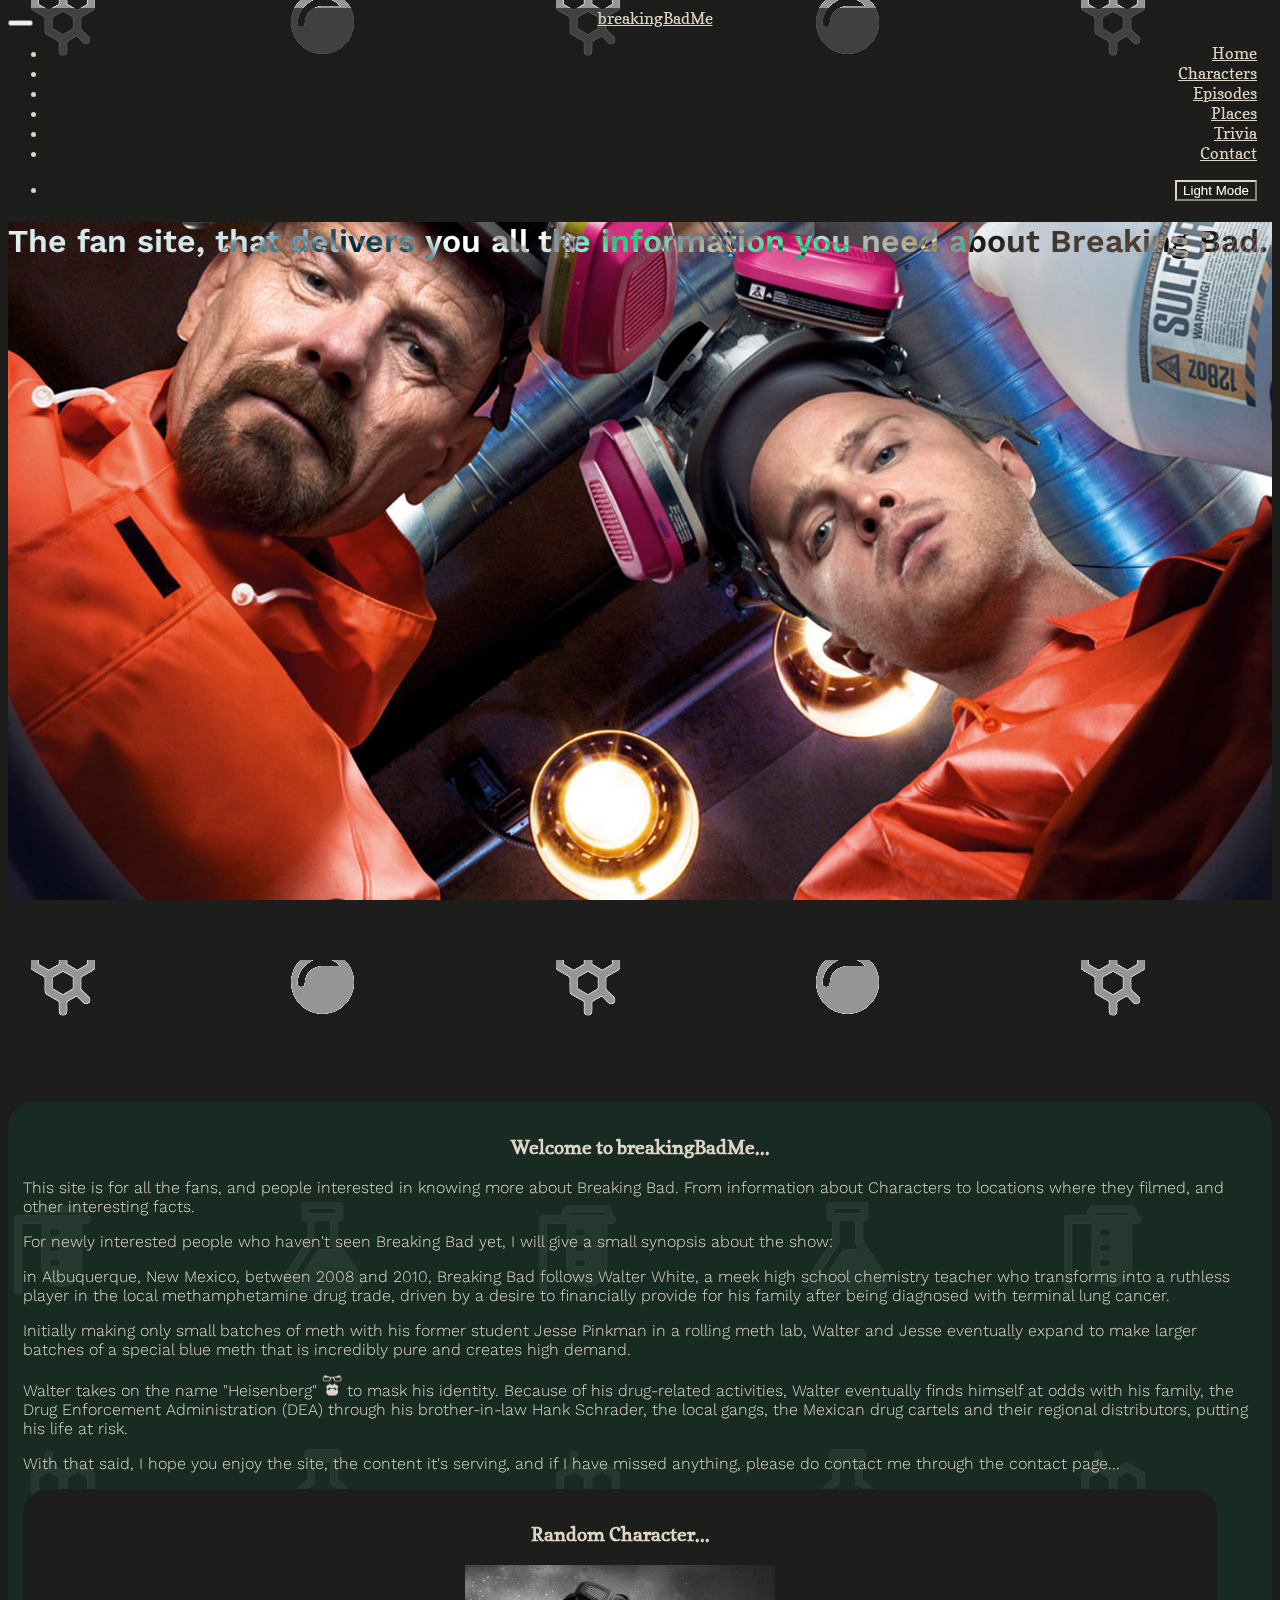
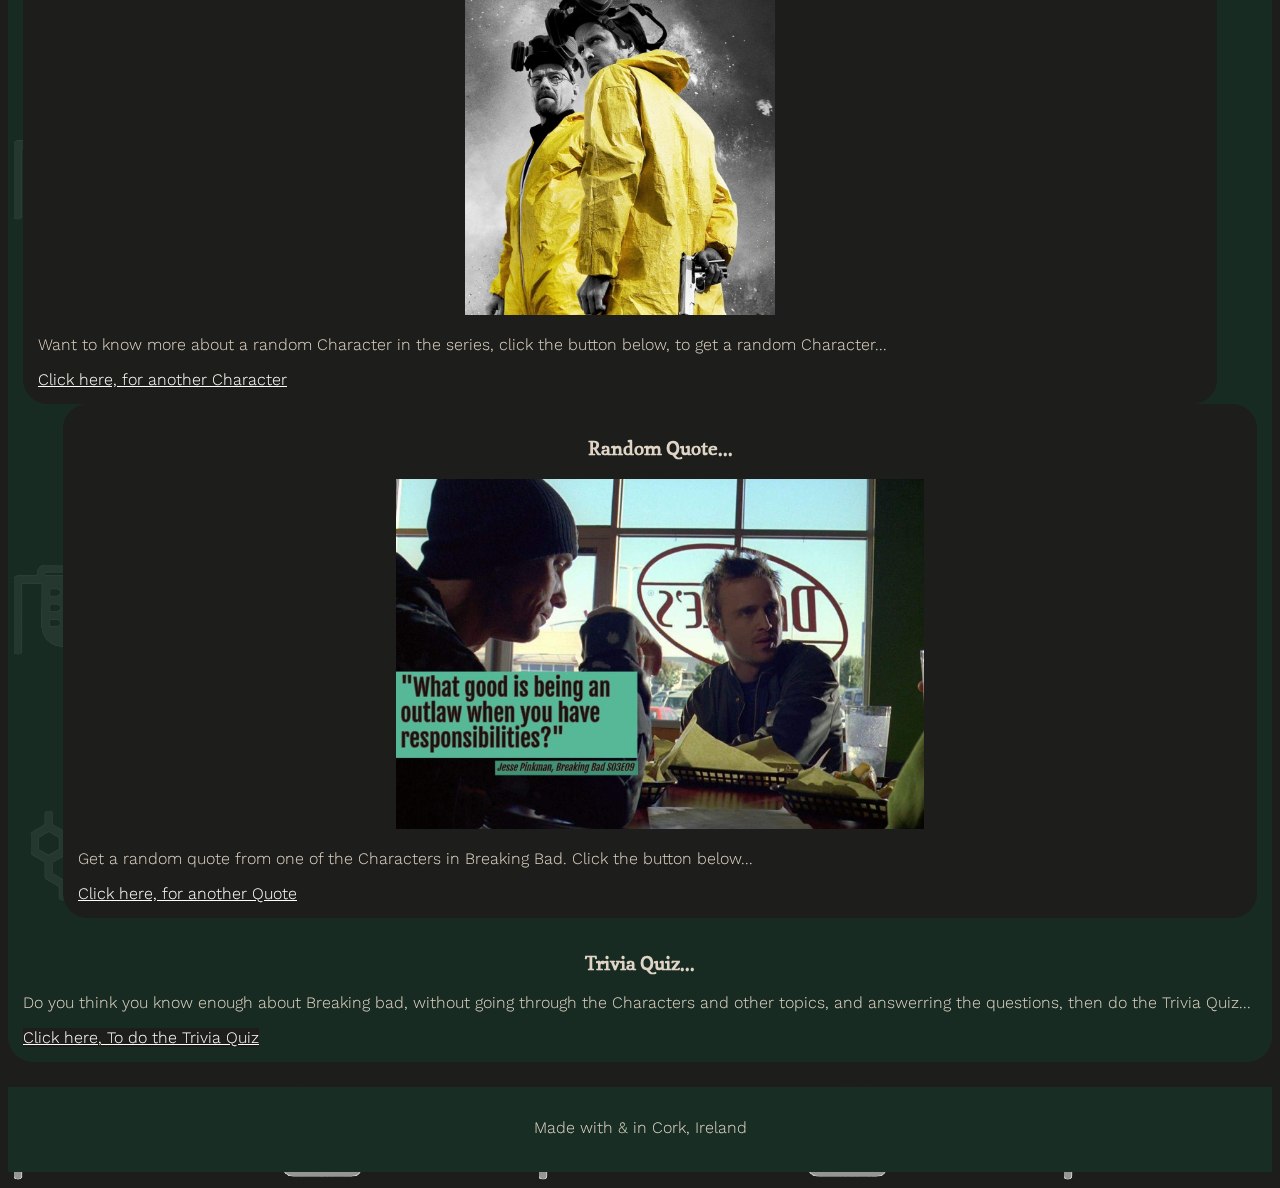
==== index.html @ f5bb79f1 "added default button for the themeswitcher, as I forgot to add this, without, it is a blank button" ====
<!doctype html>
<html lang="en">

<head>
    <!-- Required meta tags -->
    <meta charset="utf-8">
    <meta name="viewport" content="width=device-width, initial-scale=1">

    <!-- Favicon -->
    <!-- Generated through https://www.favicon-generator.org/ -->
    <link rel="apple-touch-icon" sizes="57x57" href="assets/images/favicon/apple-icon-57x57.png">
    <link rel="apple-touch-icon" sizes="60x60" href="assets/images/favicon/apple-icon-60x60.png">
    <link rel="apple-touch-icon" sizes="72x72" href="assets/images/favicon/apple-icon-72x72.png">
    <link rel="apple-touch-icon" sizes="76x76" href="assets/images/favicon/apple-icon-76x76.png">
    <link rel="apple-touch-icon" sizes="114x114" href="assets/images/favicon/apple-icon-114x114.png">
    <link rel="apple-touch-icon" sizes="120x120" href="assets/images/favicon/apple-icon-120x120.png">
    <link rel="apple-touch-icon" sizes="144x144" href="assets/images/favicon/apple-icon-144x144.png">
    <link rel="apple-touch-icon" sizes="152x152" href="assets/images/favicon/apple-icon-152x152.png">
    <link rel="apple-touch-icon" sizes="180x180" href="assets/images/favicon/apple-icon-180x180.png">
    <link rel="icon" type="image/png" sizes="192x192" href="assets/images/favicon/android-icon-192x192.png">
    <link rel="icon" type="image/png" sizes="32x32" href="assets/images/favicon/favicon-32x32.png">
    <link rel="icon" type="image/png" sizes="96x96" href="assets/images/favicon/favicon-96x96.png">
    <link rel="icon" type="image/png" sizes="16x16" href="assets/images/favicon/favicon-16x16.png">
    <link rel="manifest" href="assets/images/favicon/manifest.json">
    <meta name="msapplication-TileColor" content="#ffffff">
    <meta name="msapplication-TileImage" content="assets/images/favicon/ms-icon-144x144.png">
    <meta name="theme-color" content="#ffffff">
    <!-- End Favicon -->

    <!-- Bootstrap CSS -->
    <link href="https://cdn.jsdelivr.net/npm/bootstrap@5.0.0-beta2/dist/css/bootstrap.min.css" rel="stylesheet"
        integrity="sha384-BmbxuPwQa2lc/FVzBcNJ7UAyJxM6wuqIj61tLrc4wSX0szH/Ev+nYRRuWlolflfl" crossorigin="anonymous">

    <!-- Font Awesome 5.12.2 -->
    <link rel="stylesheet" href="https://cdnjs.cloudflare.com/ajax/libs/font-awesome/5.15.2/css/all.min.css"
        integrity="sha512-HK5fgLBL+xu6dm/Ii3z4xhlSUyZgTT9tuc/hSrtw6uzJOvgRr2a9jyxxT1ely+B+xFAmJKVSTbpM/CuL7qxO8w=="
        crossorigin="anonymous" />

    <!-- Own Stylesheet -->
    <link rel="stylesheet" href="assets/css/darkstyle.css" id="cssStyling">
    <title>breakingBadMe!</title>
</head>

<body onLoad="loadQoutes(); loadChars()">

    <!-- Start of header section (Navbar etc.) -->
    <header>
        <!-- Start Credit Codeply: https://www.codeply.com/p/P0KN7DNsEq -->
        <nav class="navbar navbar-expand-lg">
            <a class="navbar-brand abs" href="index.html">breakingBadMe</a>
            <button class="navbar-toggler" type="button" data-bs-toggle="collapse" data-bs-target="#navbarNavAltMarkup"
                aria-controls="navbarNavAltMarkup" aria-expanded="false" aria-label="Toggle navigation">
                <i class="fas fa-ellipsis-v navbarIcon"></i>
            </button>
            <div class="navbar-collapse collapse" id="navbarNavAltMarkup">
                <ul class="navbar-nav">
                    <li class="nav-item active">
                        <a class="nav-link" aria-current="page" href="index.html">Home</a>
                    </li>
                    <li class="nav-item">
                        <a class="nav-link" href="characters.html">Characters</a>
                    </li>
                    <li class="nav-item">
                        <a class="nav-link" href="episodes.html">Episodes</a>
                    </li>
                    <li class="nav-item">
                        <a class="nav-link" href="places.html">Places</a>
                    </li>
                    <li class="nav-item">
                        <a class="nav-link" href="trivia.html">Trivia</a>
                    </li>
                    <li class="nav-item">
                        <a class="nav-link" href="contact.html">Contact</a>
                    </li>
                </ul>
                <ul class="navbar-nav ms-auto">
                    <li class="nav-item">
                        <button id="themeToggleButton" onclick="toggleDarkLightTheme()" class="btn btnDarkstyle"><i
                                class="fas fa-sun"></i> Light Mode</button>
                    </li>
                </ul>
            </div>
        </nav>
        <!-- End Credit Codeply -->
    </header>
    <!-- End of header section (Navbar etc.) -->

    <!-- Start of main content section -->
    <section>
        <div class="container-fluid">
            <div class="row bg-secondary mainImageRow align-content-center justify-content-center">
                <div class="col-8">
                    <h1 class="mainSectionIntroText">The fan site, that delivers you all the information you need about
                        Breaking Bad.</h1>
                </div>
                <div class="col-12">
                    <i class="fas fa-mouse"></i>
                </div>
            </div>
            <!-- Start main body content -->
            <div class="row justify-content-center align-content-center mainSectionRow">
                <div class="col-10 col-lg-10 mainSectionIntroductionCol text-center">
                    <div class="col-12">
                        <h3>Welcome to breakingBadMe...</h3>
                        <p>This site is for all the fans, and people interested in knowing more about Breaking Bad.
                            From
                            information about Characters to locations where they filmed, and other interesting
                            facts.
                        </p>
                        <p>For newly interested people who haven't seen Breaking Bad yet, I will give a small
                            synopsis
                            about
                            the show: </p>
                        <p>in Albuquerque, New Mexico, between 2008 and 2010, Breaking Bad follows Walter
                            White, a meek high school chemistry <i class="fas fa-atom"></i>
                            teacher who transforms into a ruthless player in the local
                            methamphetamine drug trade, driven by a desire to financially<i
                                class="fas fa-money-bill-wave"></i> <i class="fas fa-money-bill-wave"></i> provide
                            for
                            his
                            family after being
                            diagnosed with terminal <i class="fas fa-viruses"></i> lung cancer. </p>
                        <p>Initially making only small
                            batches of meth with his former
                            student Jesse Pinkman in a rolling meth lab, Walter and Jesse eventually expand to make
                            larger
                            batches of a special blue meth that is incredibly pure and creates high demand.</p>
                        <p>Walter takes on
                            the name "Heisenberg" <img src="assets/images/heisenbergicon.png" width="20px"
                                alt="Heisenberg">
                            to mask his
                            identity. Because of his drug-related activities, Walter
                            eventually finds himself at odds with his family, the Drug Enforcement Administration
                            (DEA)
                            through his brother-in-law Hank Schrader, the local gangs, the Mexican drug cartels and
                            their
                            regional distributors, putting his life at risk.</p>
                        <p>With that said, I hope you enjoy the site, the content it's serving, and if I have missed
                            anything, please do contact me through the contact page...</p>
                    </div>

                    <!-- Added quotes / characters in it's own div, so we can style them separately, inside the main body content -->
                    <div class="row justify-content-center">
                        <!-- Start Characters column -->
                        <div class="col-12 col-lg-5 randomCharacterColLeft">
                            <h3>Random Character...</h3>
                            <p><img src="assets/images/bbCharacterPlaceholder.jpg" alt="Character image is shown here upon pressing 'click here, for another
                                    Character'" class="characterImageMain" id="characterImage" width=""></p>
                            <div class="charactersInsert" id="charactersJsInsert">
                                <p>Want to know more about a random Character in the series, click the button below,
                                    to
                                    get a random Character...</p>
                            </div>
                            <a href="#" class="btn btnDarkstyle" onclick="showCharacter()">Click
                                here, for another Character</a>
                        </div>
                        <!-- End Characters column -->
                        <!-- Start Quotes column -->
                        <div class=" col-12 col-lg-5 randomCharacterColRight">
                            <h3>Random Quote...</h3>
                            <img src="assets/images/quoteHeader.jpg" alt="Character image is shown here upon pressing 'click here, for another
                                    Character'" class="QuoteImage">
                            <div class="quotesInsert" id="quotesJsInsert">
                                <p>Get a random quote from one of the Characters in Breaking Bad. Click the button
                                    below...</p>
                            </div>
                            <a href="#" class="btn btnDarkstyle" onclick="showQuotes()">Click
                                here, for another Quote</a>
                        </div>
                        <!-- End Quotes column -->
                    </div>
                    <div class="row">
                        <div class="col-12 triviaQuizCol">
                            <h3>Trivia Quiz...</h3>
                            <p>Do you think you know enough about Breaking bad, without going through the Characters
                                and
                                other topics, and answerring the questions, then do the Trivia Quiz...</p>
                            <a href="trivia.html" class="btn btnDarkstyle">Click
                                here, To do the Trivia Quiz</a>
                        </div>
                    </div>
                </div>
            </div>
            <!-- End main body content -->
        </div>
    </section>
    <!-- End of main content section -->

    <!-- Start of footer section -->
    <footer>
        <div class=" row bg-secondary">
            <div class="col-12 footerStyling">
                <p>Made with <i class="fas fa-heart"></i> & <i class="fas fa-coffee"></i> in Cork,
                    Ireland</p>
                <p><a href="https://github.com/michaeldijk" target="_blank"><i class="fab fa-github"></i></a> <a
                        href="https://www.twitter.com" target="_blank"><i class="fab fa-twitter"></i></a> <a
                        href="https://michaeldijk.com" target="_blank"><i class="fas fa-dog"></i></a></p>
            </div>
        </div>
    </footer>
    <!-- End of footer section -->


    <!-- JavaScript for the Characters / Quote generator.. -->
    <script src="assets/js/charactersQuoteScript.js"></script>

    <!-- Script for toggler light/dark theme -->
    <script src="assets/js/themeswitcher.js"></script>

    <!-- Bootstrap scripts, popper.js / boostrap.min.js -->
    <script src="https://cdn.jsdelivr.net/npm/@popperjs/core@2.6.0/dist/umd/popper.min.js"
        integrity="sha384-KsvD1yqQ1/1+IA7gi3P0tyJcT3vR+NdBTt13hSJ2lnve8agRGXTTyNaBYmCR/Nwi" crossorigin="anonymous">
    </script>
    <script src="https://cdn.jsdelivr.net/npm/bootstrap@5.0.0-beta2/dist/js/bootstrap.min.js"
        integrity="sha384-nsg8ua9HAw1y0W1btsyWgBklPnCUAFLuTMS2G72MMONqmOymq585AcH49TLBQObG" crossorigin="anonymous">
    </script>

</body>

</html>
---- assets/css/darkstyle.css ----
/* This is the dark-theme of breakingBadMe 
Made by Michael Dyk, (c) 2021, as milestone #2 for Code Institute
*/

/* G-fonts for the site's fonts */
@import url('https://fonts.googleapis.com/css2?family=Copse&family=Work+Sans:wght@300;600&display=swap');


/* font-family: 'Copse', serif; - for headers / navigation, and text that needs to be more visible.
font-family: 'Work Sans', sans-serif; - 300 for texts.*/

/* ==================== General styling */
body {
    background: url(../images/darkStylePatternBackground.jpg);
    background-repeat: repeat;
    font-family: 'Work Sans', sans-serif;
    font-weight: 300;
    color: #DFD4C5;
}

h3 {
    font-family: 'Copse', serif;
    text-align: center;
}

.btnDarkstyle {
    color: #fff;
    background-color: #1D1D1A;
    border-color: #DFD4C5;
}

.btnDarkStyleAlt {
    color: #fff;
    background-color: #3b3b36;
    border-color: #DFD4C5;
}

.btn-check:focus+.btn,
.btn:focus {
    outline: 0;
    box-shadow: 0 0 0 0.25rem rgb(255 255 255 / 25%);
}

.btn:hover {
    color: #DFD4C5;
}

a {
    color: #DFD4C5;
}

a:hover {
    color: #DFD4C5;
    text-shadow: 2px 2px 2px #999999;
}

.container-fluid {
    padding: 0;
    margin: 0;
}

.row {
    margin: 0;
}

/* ==================== Navigation-text-styling */
.navbar-nav {
    text-align: right;
    font-family: 'Copse', serif;
    color: #DFD4C5;
    padding-right: 15px;
}

.navbar {
    background-color: rgb(29, 29, 26, 0.7);
    color: #DFD4C5;
}

.navbar-brand {
    font-family: 'Copse', serif;
    padding-left: 15px;
}

.navbar-toggler,
.navbar-toggler:focus {
    text-decoration: none;
    outline: 0;
    box-shadow: 0 0 0 0 !important;
    padding-right: 15px !important;
}

.navbarIcon {
    color: #DFD4C5;
}

.form-switch {
    padding-left: 51px;
    display: inline-block !important;
}

.nav-item {
    z-index: 10;
}

.form-check .form-check-input {
    /* float: left; */
    display: inline-block !important;
}

/* Removing this styling as it's not needed anymore, we're styling the button according to the general styling rules */
/* .darkModeButton {
    height: 40px;
    width: 200px;
    outline: none;
    background: black;
    border: black solid 2px;
    color: white;
} */

/* ==================== Main section, header image */
.mainImageRow {
    height: 95vh;
    background: url(../images/darkMode/1.jpg) no-repeat center center fixed;
    background-size: cover;
}

.mainSectionIntroText {
    color: white;
    mix-blend-mode: difference;
    font-weight: 600;
}

.mainSectionRow {
    padding-bottom: 25px;
    padding-top: 25px;
}

.mainSectionIntroductionCol {
    background-color: rgb(24, 45, 35, 0.9);
    border-radius: 25px;
    padding: 15px;
}

/* Character section / part styling */
.characterImageParagraph {
    text-align: center;
}

.characterImage {
    height: 350px;
    width: 100%;
    object-fit: contain;
}

.characterImageMain,
.QuoteImage {
    height: 350px;
    width: 100%;
    object-fit: contain;
}

.charactersInsert .quotesInsert {
    text-align: left;
}

.blockquote-footer {
    margin-top: 1rem;
    margin-bottom: 1rem;
    font-size: .875em;
    color: #dfd4c5;
}

.randomCharacterColLeft {
    background-color: rgb(29 29 27);
    border-radius: 25px;
    padding: 15px;
}

.randomCharacterColRight {
    background-color: rgb(29 29 27);
    border-radius: 25px;
    padding: 15px;
    margin-top: 15px;
}

.triviaQuizCol {
    padding-top: 15px;
}

/* ==================== Episode Styling */
.episodeAccButton {
    display: block;
}

/* ==================== Contact Styling */
.contactImage {
    height: 160px;
    width: auto;
    border-radius: 25px;
}

/* ==================== Footer Section Styling */
.footerStyling {
    text-align: center;
    background-color: rgb(24, 45, 35);
    padding-top: 15px;
}

.footerStyling a {
    padding-right: 10px;
}

/* ==================== Places page Styling */
#mapid {
    height: 250px;
    border-radius: 20px;
}

.placesDropdownRow {
    padding-bottom: 15px;
}

.placesImage {
    object-fit: contain;
    height: 200px;
    width: 214px;
}

/* ==================== Media Queriesss */
/* iPhone X etc ===== */
@media only screen and (min-width: 375px) {
    .contactImage {
        height: 175px;
        width: auto;
        border-radius: 25px;
    }
}

/* Small devices (portrait tablets and large phones, 600px and up) */
@media only screen and (min-width: 600px) {
    ...
}

/* Medium devices (landscape tablets, 768px and up) */
@media only screen and (min-width: 768px) {
    .contactImage {
        height: 411px;
        width: auto;
        border-radius: 25px;
    }
}

/* Large devices (laptops/desktops, 992px and up) */
@media only screen and (min-width: 992px) {
    .hrRandomQuote {
        display: none;
    }

    .borderLeftRandomQuotes {
        border-left: 1px solid rgb(223 212 197 / 21%);
    }

    .navbar-brand.abs {
        position: absolute;
        width: 100%;
        left: 0;
        text-align: center;
    }

    .contactImage {
        height: 288px;
        width: auto;
        border-radius: 25px;
    }

    .characterImage {
        display: none;
    }

    .characterImageLgScreen {
        height: 350px;
        width: 100%;
        object-fit: contain;
    }

    .randomCharacterColLeft {
        margin-right: 40px;
    }

    .randomCharacterColRight {
        margin-left: 40px;
        margin-top: 0;
    }
}

/* Extra large devices (large laptops and desktops, 1200px and up) */
@media only screen and (min-width: 1200px) {
    .contactImage {
        height: 374px;
        width: auto;
        border-radius: 25px;
    }
}

/* Extra Media-Query as I cannot get the CharactersImageLargeScreen to fit/work therefore assigning a max-width to the rule */

@media only screen and (min-width: 320px) and (max-width: 991px) {
    .characterImageLgScreen {
        display: none;
    }
}
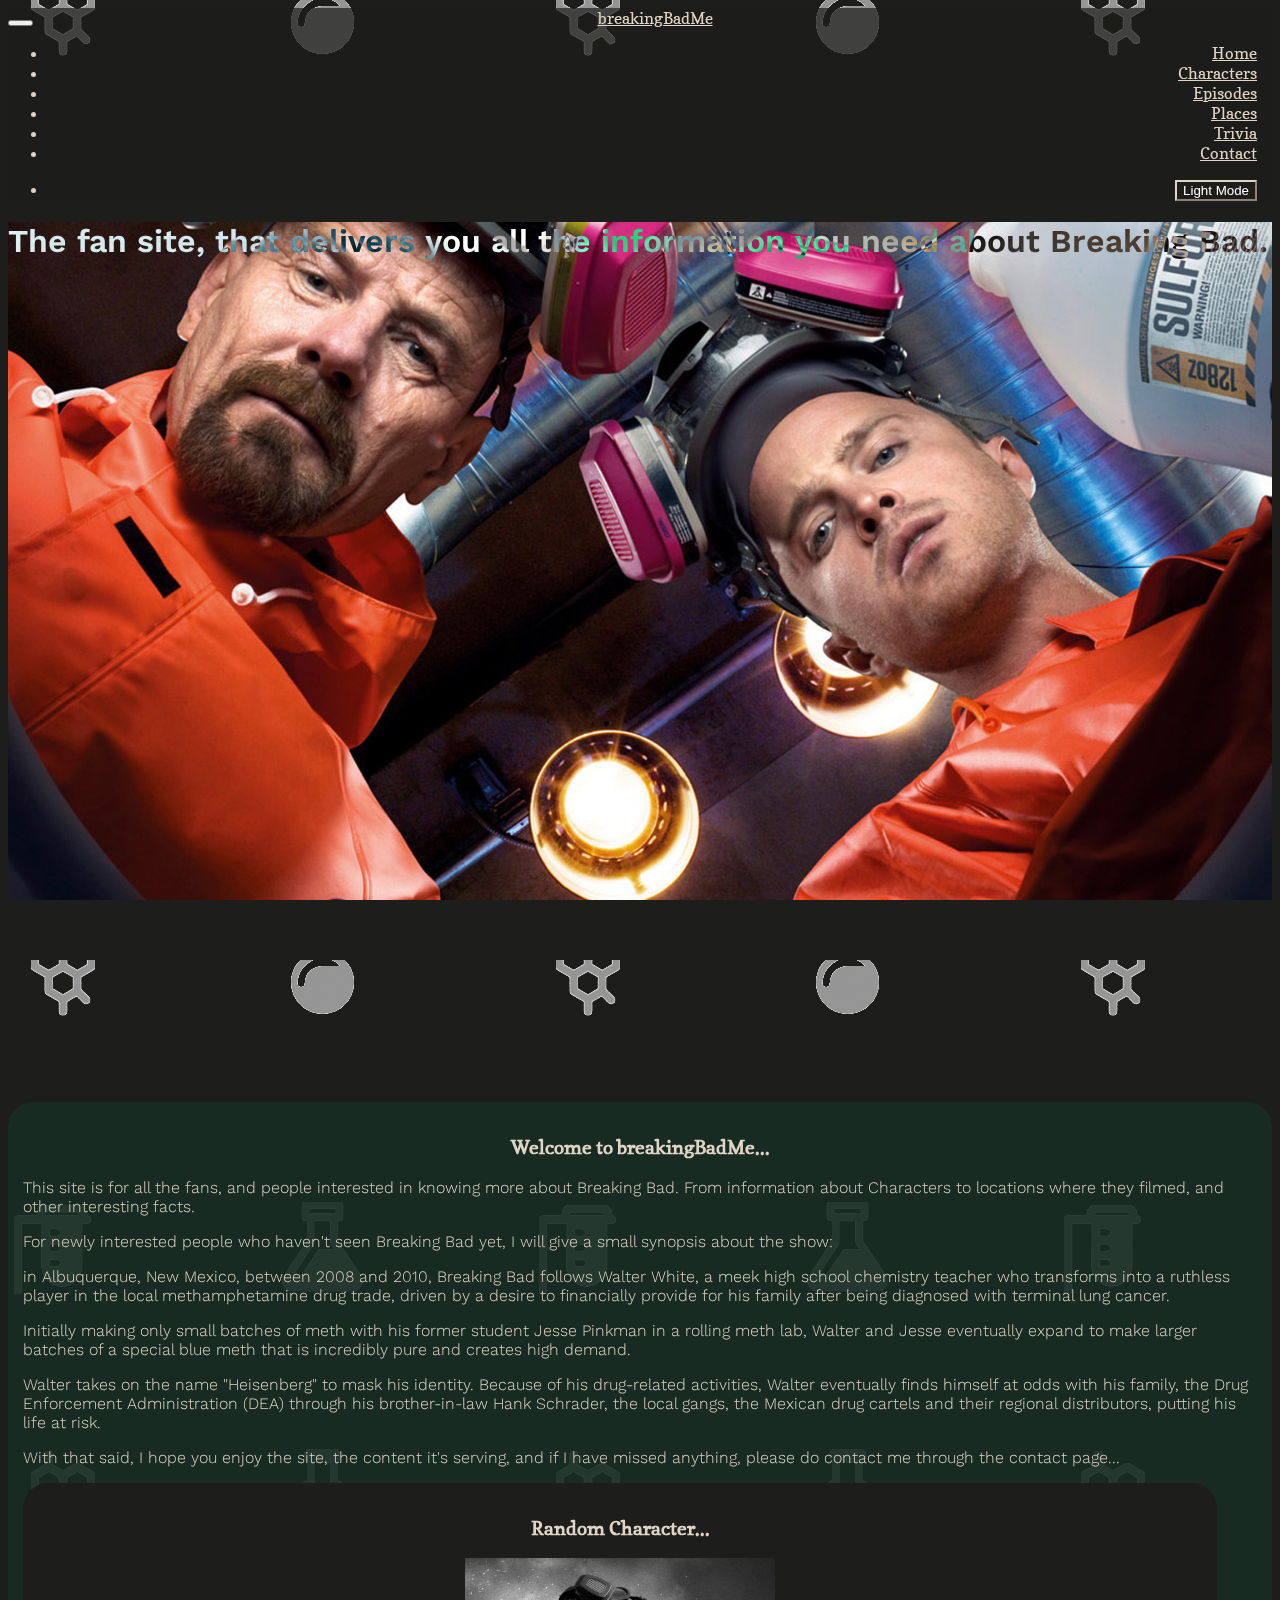
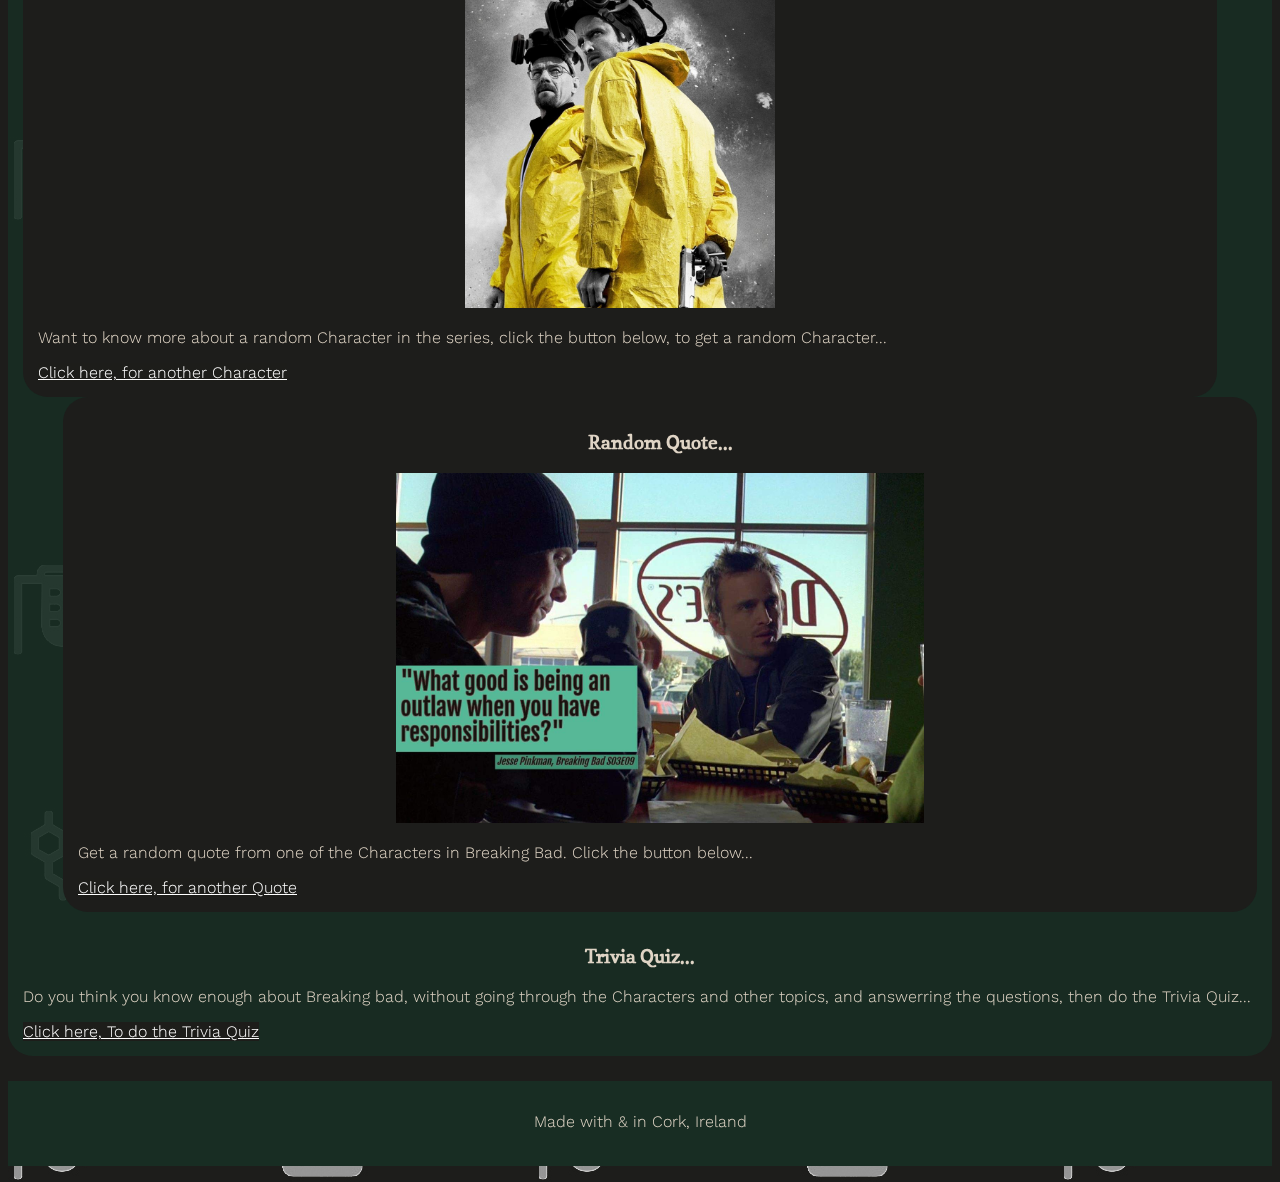
==== commit 6b3c4b27: "added validation for index, and image" ====
--- a/index.html
+++ b/index.html
@@ -41,7 +41,7 @@
     <title>breakingBadMe!</title>
 </head>
 
-<body onLoad="loadQoutes(); loadChars()">
+<body onLoad="loadQoutes(); loadChars(); randomBackground();">
 
     <!-- Start of header section (Navbar etc.) -->
     <header>
@@ -88,7 +88,8 @@
     <!-- Start of main content section -->
     <section>
         <div class="container-fluid">
-            <div class="row bg-secondary mainImageRow align-content-center justify-content-center">
+            <div class="row bg-secondary mainImageRow align-content-center justify-content-center"
+                id="ChangeBackground">
                 <div class="col-8">
                     <h1 class="mainSectionIntroText">The fan site, that delivers you all the information you need about
                         Breaking Bad.</h1>
@@ -125,16 +126,11 @@
                             student Jesse Pinkman in a rolling meth lab, Walter and Jesse eventually expand to make
                             larger
                             batches of a special blue meth that is incredibly pure and creates high demand.</p>
-                        <p>Walter takes on
-                            the name "Heisenberg" <img src="assets/images/heisenbergicon.png" width="20px"
-                                alt="Heisenberg">
-                            to mask his
-                            identity. Because of his drug-related activities, Walter
-                            eventually finds himself at odds with his family, the Drug Enforcement Administration
-                            (DEA)
+                        <p>Walter takes on the name "Heisenberg" to mask his identity. Because of his drug-related
+                            activities, Walter
+                            eventually finds himself at odds with his family, the Drug Enforcement Administration (DEA)
                             through his brother-in-law Hank Schrader, the local gangs, the Mexican drug cartels and
-                            their
-                            regional distributors, putting his life at risk.</p>
+                            their regional distributors, putting his life at risk.</p>
                         <p>With that said, I hope you enjoy the site, the content it's serving, and if I have missed
                             anything, please do contact me through the contact page...</p>
                     </div>
@@ -144,8 +140,8 @@
                         <!-- Start Characters column -->
                         <div class="col-12 col-lg-5 randomCharacterColLeft">
                             <h3>Random Character...</h3>
-                            <p><img src="assets/images/bbCharacterPlaceholder.jpg" alt="Character image is shown here upon pressing 'click here, for another
-                                    Character'" class="characterImageMain" id="characterImage" width=""></p>
+                            <p><img src="assets/images/bbCharacterPlaceholder.jpg" alt="Character image is shown here upon pressing click here, for another
+                                    Character" class="characterImageMain" id="characterImage"></p>
                             <div class="charactersInsert" id="charactersJsInsert">
                                 <p>Want to know more about a random Character in the series, click the button below,
                                     to
@@ -159,7 +155,7 @@
                         <div class=" col-12 col-lg-5 randomCharacterColRight">
                             <h3>Random Quote...</h3>
                             <img src="assets/images/quoteHeader.jpg" alt="Character image is shown here upon pressing 'click here, for another
-                                    Character'" class="QuoteImage">
+                                    Character'" class="QuoteImage" id="quotesImage">
                             <div class="quotesInsert" id="quotesJsInsert">
                                 <p>Get a random quote from one of the Characters in Breaking Bad. Click the button
                                     below...</p>
@@ -200,20 +196,20 @@
     </footer>
     <!-- End of footer section -->
 
-
-    <!-- JavaScript for the Characters / Quote generator.. -->
-    <script src="assets/js/charactersQuoteScript.js"></script>
-
-    <!-- Script for toggler light/dark theme -->
-    <script src="assets/js/themeswitcher.js"></script>
-
-    <!-- Bootstrap scripts, popper.js / boostrap.min.js -->
+    <!-- JavaScript scripts (libraries, own) -->
+    <script src="https://code.jquery.com/jquery-3.5.1.min.js"
+        integrity="sha256-9/aliU8dGd2tb6OSsuzixeV4y/faTqgFtohetphbbj0=" crossorigin="anonymous"></script>
+    <!-- JQuery 3.5.1 -->
     <script src="https://cdn.jsdelivr.net/npm/@popperjs/core@2.6.0/dist/umd/popper.min.js"
         integrity="sha384-KsvD1yqQ1/1+IA7gi3P0tyJcT3vR+NdBTt13hSJ2lnve8agRGXTTyNaBYmCR/Nwi" crossorigin="anonymous">
-    </script>
+    </script> <!-- Bootstrap popperJS -->
     <script src="https://cdn.jsdelivr.net/npm/bootstrap@5.0.0-beta2/dist/js/bootstrap.min.js"
         integrity="sha384-nsg8ua9HAw1y0W1btsyWgBklPnCUAFLuTMS2G72MMONqmOymq585AcH49TLBQObG" crossorigin="anonymous">
-    </script>
+    </script> <!-- Bootstrap bootstrapJS -->
+    <script src="assets/js/charactersQuoteScript.js"></script> <!-- Characters / Quote script -->
+    <script src="assets/js/themeswitcher.js"></script> <!-- Dark / Light theme toggler script -->
+    <script src="assets/js/closingMenus.js"></script>
+    <!-- ClosingMenu's script (navbar button onclick, episodes list) -->
 
 </body>
 
--- a/assets/css/darkstyle.css
+++ b/assets/css/darkstyle.css
@@ -192,6 +192,25 @@
     display: block;
 }
 
+.accordion-button:not(.collapsed) {
+    color: #dfd4c5;
+    background-color: rgb(29 29 27);
+    border-color: #DFD4C5;
+}
+
+.accordion-button:focus {
+    z-index: 3;
+    border-color: #DFD4C5;
+    outline: 0;
+    box-shadow: 0 0 0 0.25rem rgb(255 255 255 / 25%);
+}
+
+.accordion-button.collapsed {
+    color: #dfd4c5;
+    background-color: rgb(29 29 27);
+    border-color: #DFD4C5;
+}
+
 /* ==================== Contact Styling */
 .contactImage {
     height: 160px;
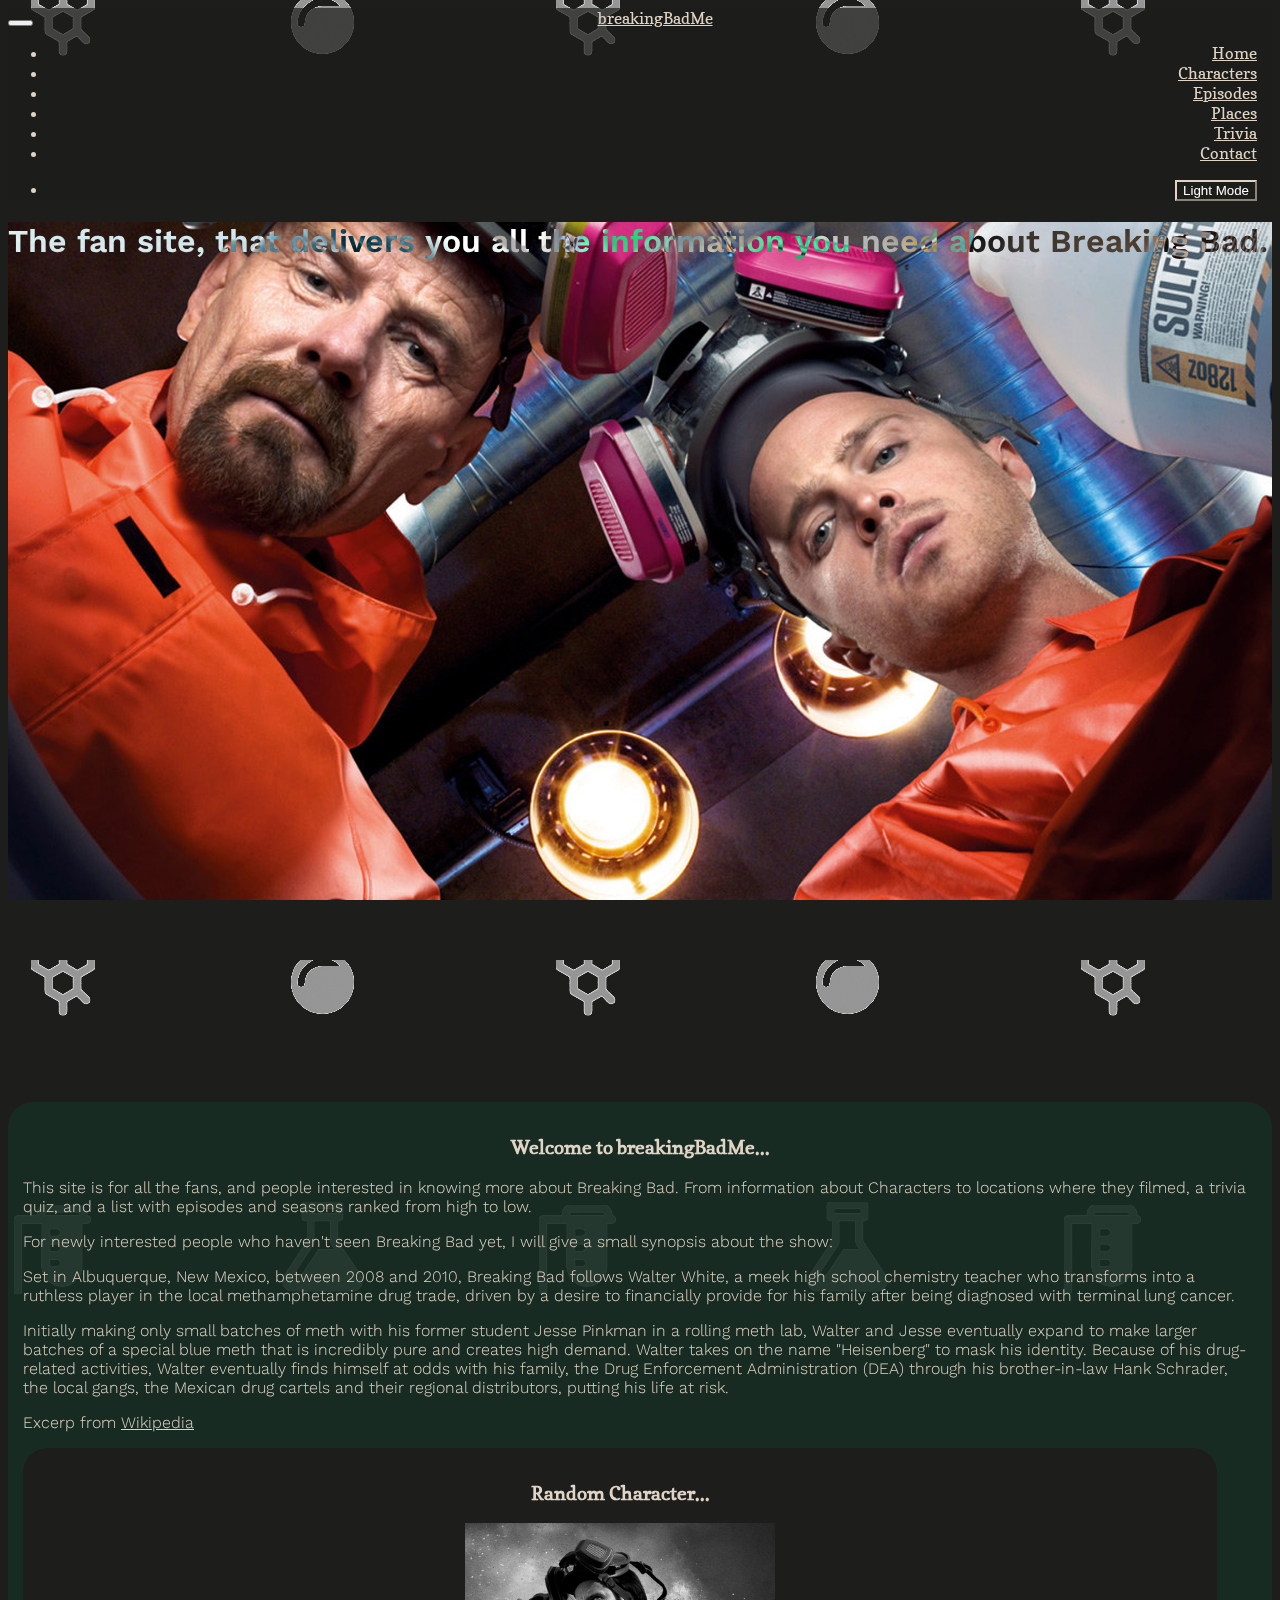
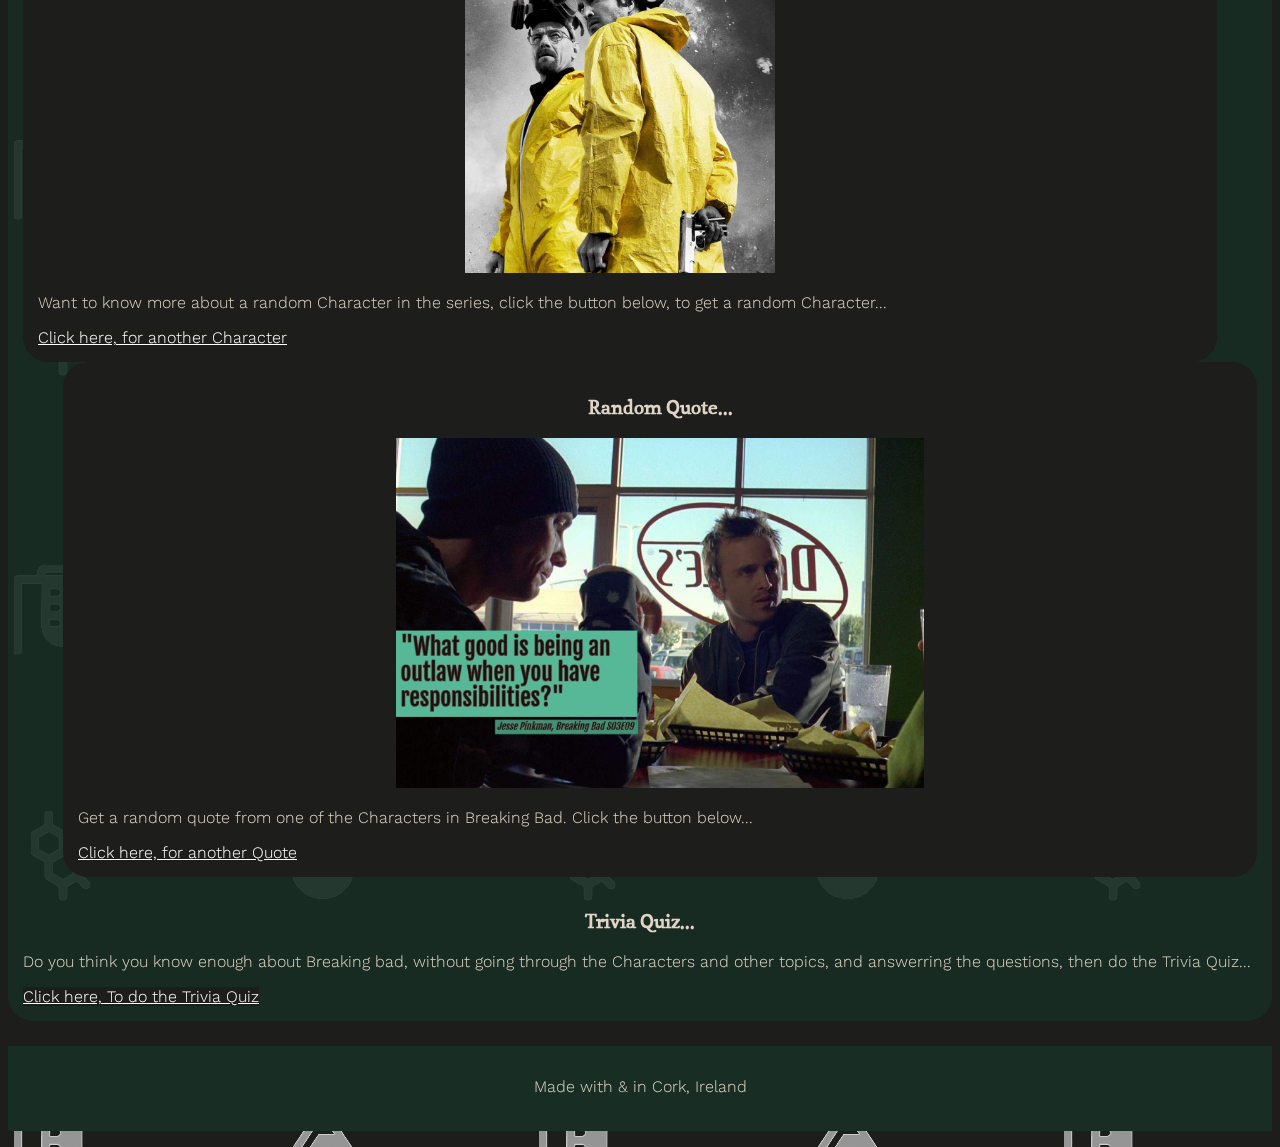
==== commit 3e7db422: "changed intro text a little bit, added link to wiki" ====
--- a/index.html
+++ b/index.html
@@ -105,34 +105,27 @@
                         <h3>Welcome to breakingBadMe...</h3>
                         <p>This site is for all the fans, and people interested in knowing more about Breaking Bad.
                             From
-                            information about Characters to locations where they filmed, and other interesting
-                            facts.
-                        </p>
+                            information about Characters to locations where they filmed, a trivia quiz, and a list with
+                            episodes and seasons ranked from high to low.</p>
                         <p>For newly interested people who haven't seen Breaking Bad yet, I will give a small
-                            synopsis
-                            about
-                            the show: </p>
-                        <p>in Albuquerque, New Mexico, between 2008 and 2010, Breaking Bad follows Walter
-                            White, a meek high school chemistry <i class="fas fa-atom"></i>
-                            teacher who transforms into a ruthless player in the local
-                            methamphetamine drug trade, driven by a desire to financially<i
-                                class="fas fa-money-bill-wave"></i> <i class="fas fa-money-bill-wave"></i> provide
-                            for
-                            his
-                            family after being
-                            diagnosed with terminal <i class="fas fa-viruses"></i> lung cancer. </p>
-                        <p>Initially making only small
-                            batches of meth with his former
-                            student Jesse Pinkman in a rolling meth lab, Walter and Jesse eventually expand to make
-                            larger
-                            batches of a special blue meth that is incredibly pure and creates high demand.</p>
-                        <p>Walter takes on the name "Heisenberg" to mask his identity. Because of his drug-related
-                            activities, Walter
-                            eventually finds himself at odds with his family, the Drug Enforcement Administration (DEA)
-                            through his brother-in-law Hank Schrader, the local gangs, the Mexican drug cartels and
-                            their regional distributors, putting his life at risk.</p>
-                        <p>With that said, I hope you enjoy the site, the content it's serving, and if I have missed
-                            anything, please do contact me through the contact page...</p>
+                            synopsis about the show: </p>
+                        <p>Set in Albuquerque, New Mexico, between 2008 and 2010, Breaking Bad follows Walter White, a
+                            meek high school <i class="fas fa-atom"></i>chemistry<i class="fas fa-atom"></i> teacher who
+                            transforms into a ruthless player in the local methamphetamine drug trade, driven by a
+                            desire to <i class="fas fa-money-bill-wave"></i><i
+                                class="fas fa-money-bill-wave"></i>financially<i class="fas fa-money-bill-wave"></i><i
+                                class="fas fa-money-bill-wave"></i> provide for his family after being diagnosed with
+                            terminal lung <i class="fas fa-viruses"></i>cancer<i class="fas fa-viruses"></i>.</p>
+                        <p>Initially
+                            making only small batches of meth with his former student Jesse Pinkman in a rolling meth
+                            lab, Walter and Jesse eventually expand to make larger batches of a special blue meth that
+                            is incredibly pure and creates high demand. Walter takes on the name "Heisenberg" to mask
+                            his identity. Because of his drug-related activities, Walter eventually finds himself at
+                            odds with his family, the Drug Enforcement Administration (DEA) through his brother-in-law
+                            Hank Schrader, the local gangs, the Mexican drug cartels and their regional distributors,
+                            putting his life at risk.</p>
+                        <p class="text-muted">Excerp from <a href="https://en.wikipedia.org/wiki/Breaking_Bad"
+                                class="text-reset">Wikipedia</a></p>
                     </div>
 
                     <!-- Added quotes / characters in it's own div, so we can style them separately, inside the main body content -->
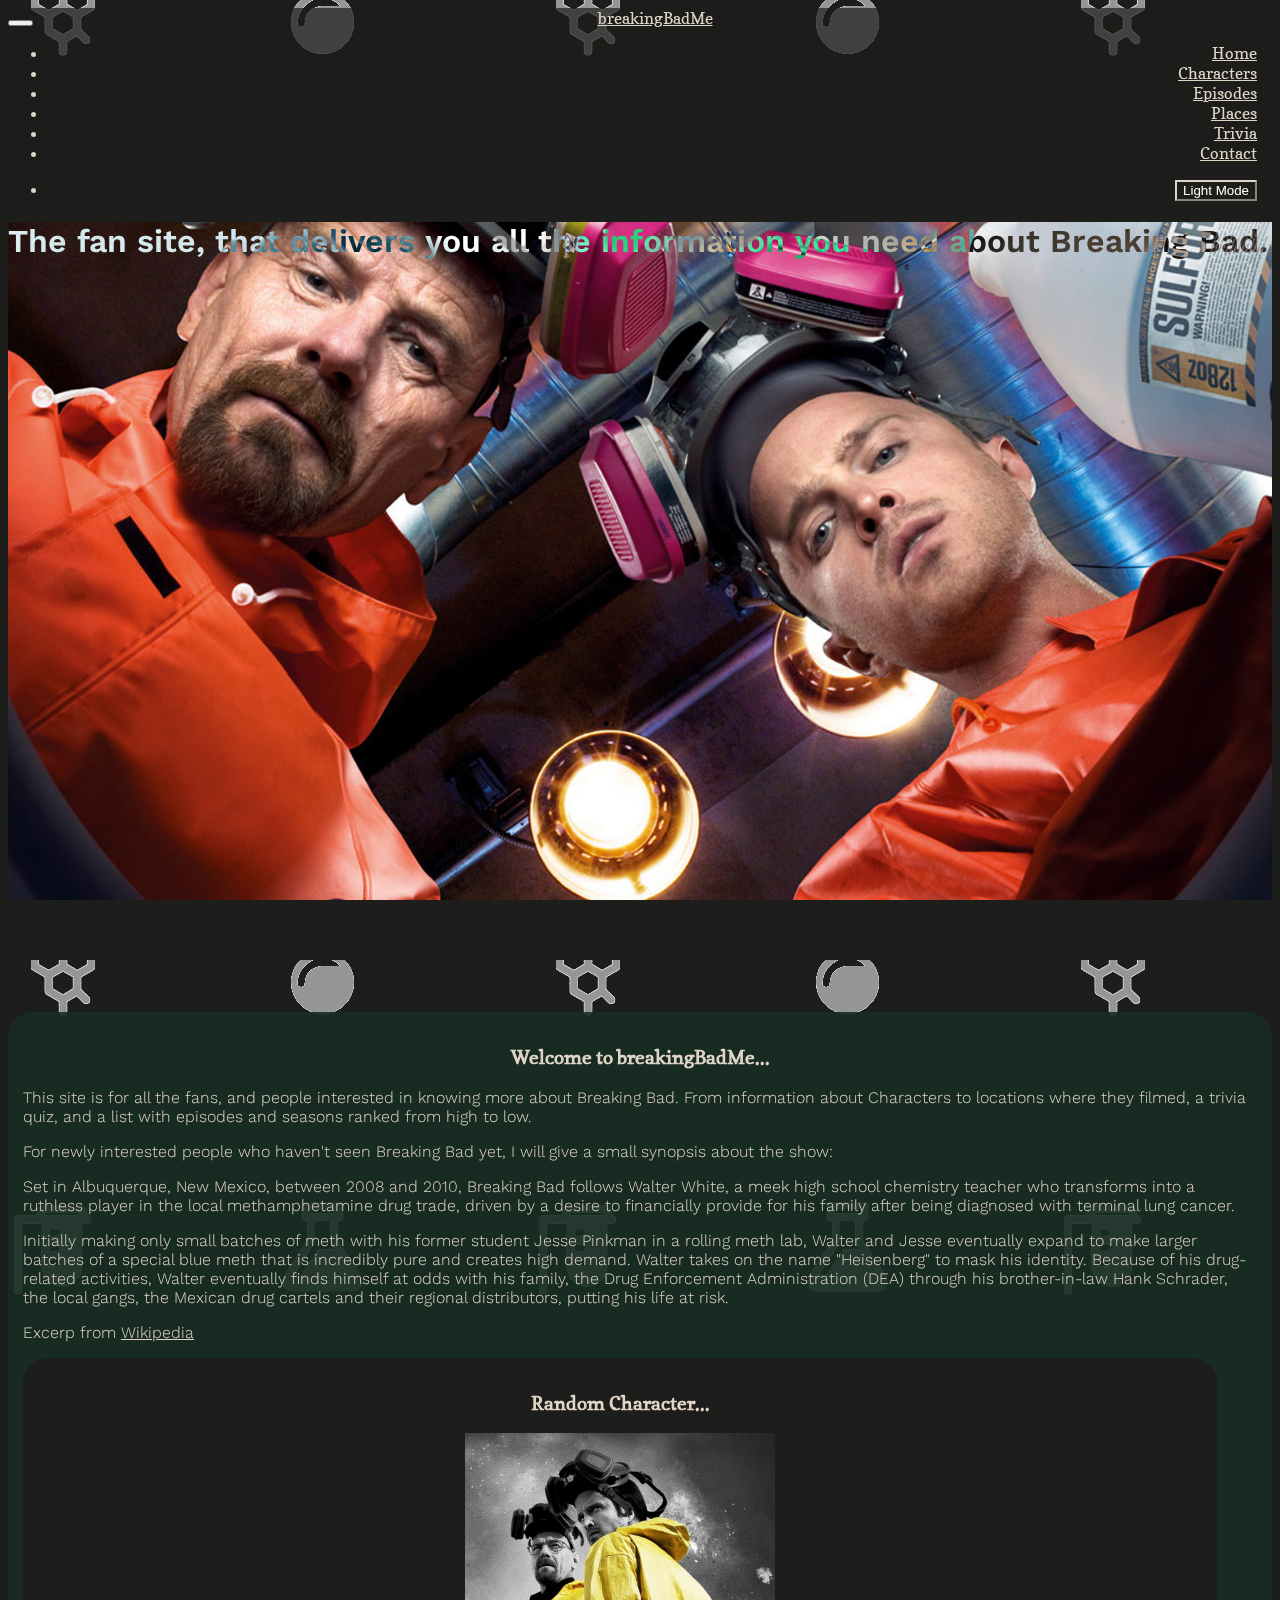
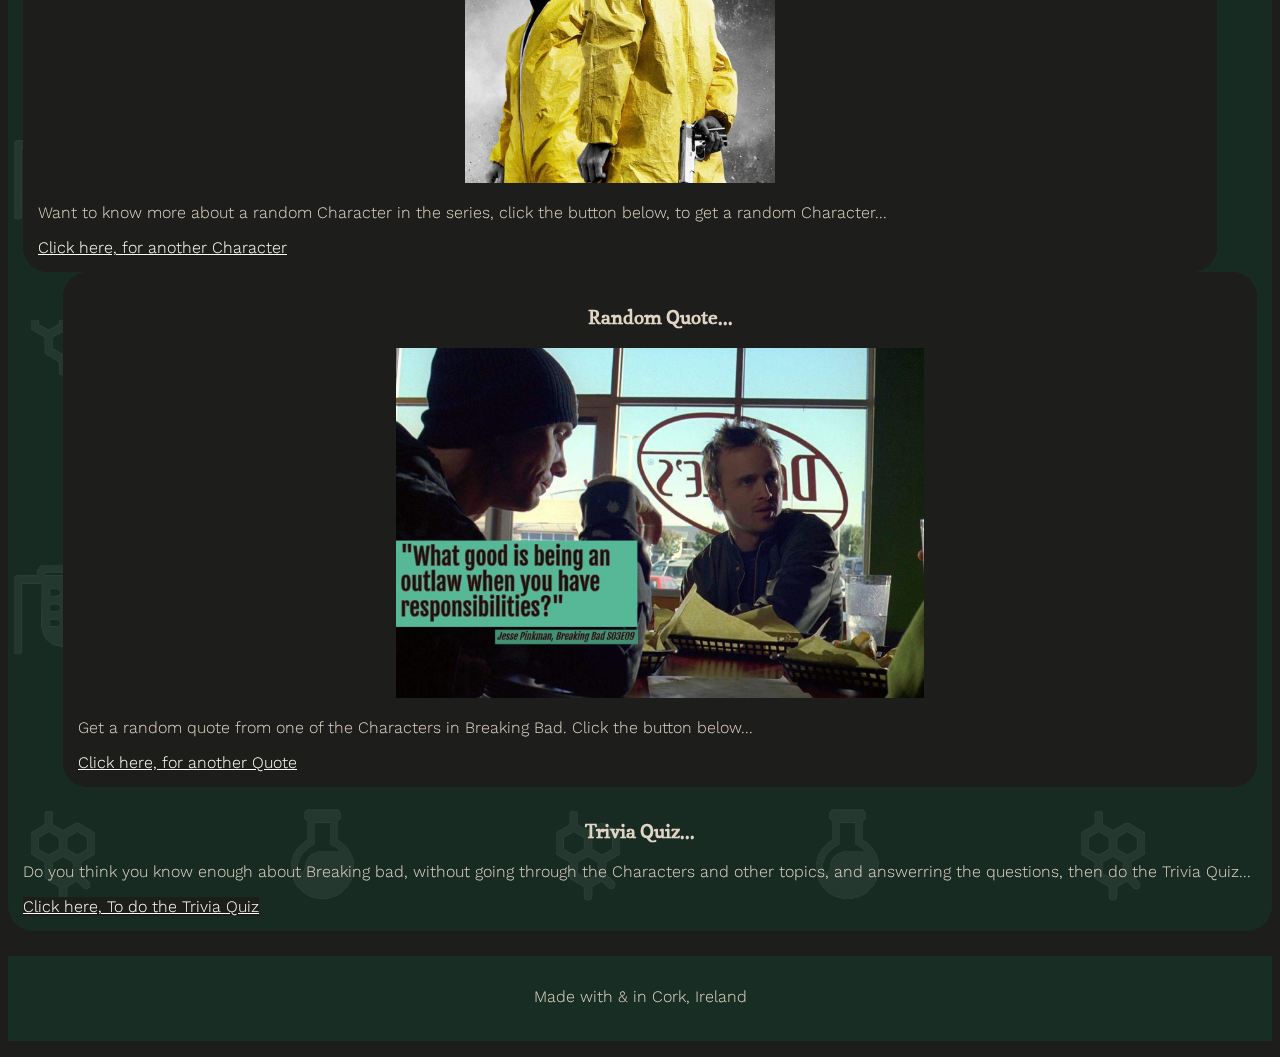
==== commit 97fee32f: "changed button name to the new name" ====
--- a/index.html
+++ b/index.html
@@ -75,7 +75,7 @@
                 </ul>
                 <ul class="navbar-nav ms-auto">
                     <li class="nav-item">
-                        <button id="themeToggleButton" onclick="toggleDarkLightTheme()" class="btn btnDarkstyle"><i
+                        <button id="themeToggleButton" onclick="toggleDarkLightTheme()" class="btn btnLightDarkstyle"><i
                                 class="fas fa-sun"></i> Light Mode</button>
                     </li>
                 </ul>
@@ -140,7 +140,7 @@
                                     to
                                     get a random Character...</p>
                             </div>
-                            <a href="#" class="btn btnDarkstyle" onclick="showCharacter()">Click
+                            <a href="#" class="btn btnLightDarkstyle" onclick="showCharacter()">Click
                                 here, for another Character</a>
                         </div>
                         <!-- End Characters column -->
@@ -153,7 +153,7 @@
                                 <p>Get a random quote from one of the Characters in Breaking Bad. Click the button
                                     below...</p>
                             </div>
-                            <a href="#" class="btn btnDarkstyle" onclick="showQuotes()">Click
+                            <a href="#" class="btn btnLightDarkstyle" onclick="showQuotes()">Click
                                 here, for another Quote</a>
                         </div>
                         <!-- End Quotes column -->
@@ -164,7 +164,7 @@
                             <p>Do you think you know enough about Breaking bad, without going through the Characters
                                 and
                                 other topics, and answerring the questions, then do the Trivia Quiz...</p>
-                            <a href="trivia.html" class="btn btnDarkstyle">Click
+                            <a href="trivia.html" class="btn btnLightDarkstyle">Click
                                 here, To do the Trivia Quiz</a>
                         </div>
                     </div>
--- a/assets/css/darkstyle.css
+++ b/assets/css/darkstyle.css
@@ -23,13 +23,13 @@
     text-align: center;
 }
 
-.btnDarkstyle {
+.btnLightDarkstyle {
     color: #fff;
     background-color: #1D1D1A;
     border-color: #DFD4C5;
 }
 
-.btnDarkStyleAlt {
+.btnLightDarkstyleAlt {
     color: #fff;
     background-color: #3b3b36;
     border-color: #DFD4C5;
@@ -119,7 +119,7 @@
 
 /* ==================== Main section, header image */
 .mainImageRow {
-    height: 95vh;
+    height: 85vh;
     background: url(../images/darkMode/1.jpg) no-repeat center center fixed;
     background-size: cover;
 }
@@ -243,6 +243,14 @@
     object-fit: contain;
     height: 200px;
     width: 214px;
+}
+
+/* ==================== Trivia page Styling */
+.triviaContainer {
+    background-color: rgb(29 29 27);
+    border-radius: 25px;
+    padding: 15px;
+    margin-top: 15px;
 }
 
 /* ==================== Media Queriesss */
@@ -253,6 +261,12 @@
         width: auto;
         border-radius: 25px;
     }
+
+    .placesImage {
+        object-fit: contain;
+        height: 250px;
+        width: 260px;
+    }
 }
 
 /* Small devices (portrait tablets and large phones, 600px and up) */
@@ -267,6 +281,12 @@
         width: auto;
         border-radius: 25px;
     }
+
+    .placesImage {
+        object-fit: contain;
+        height: 500px;
+        width: 500px;
+    }
 }
 
 /* Large devices (laptops/desktops, 992px and up) */
@@ -309,6 +329,12 @@
     .randomCharacterColRight {
         margin-left: 40px;
         margin-top: 0;
+    }
+
+    .placesImage {
+        object-fit: contain;
+        height: 250px;
+        width: 390px;
     }
 }
 
@@ -319,12 +345,4 @@
         width: auto;
         border-radius: 25px;
     }
-}
-
-/* Extra Media-Query as I cannot get the CharactersImageLargeScreen to fit/work therefore assigning a max-width to the rule */
-
-@media only screen and (min-width: 320px) and (max-width: 991px) {
-    .characterImageLgScreen {
-        display: none;
-    }
 }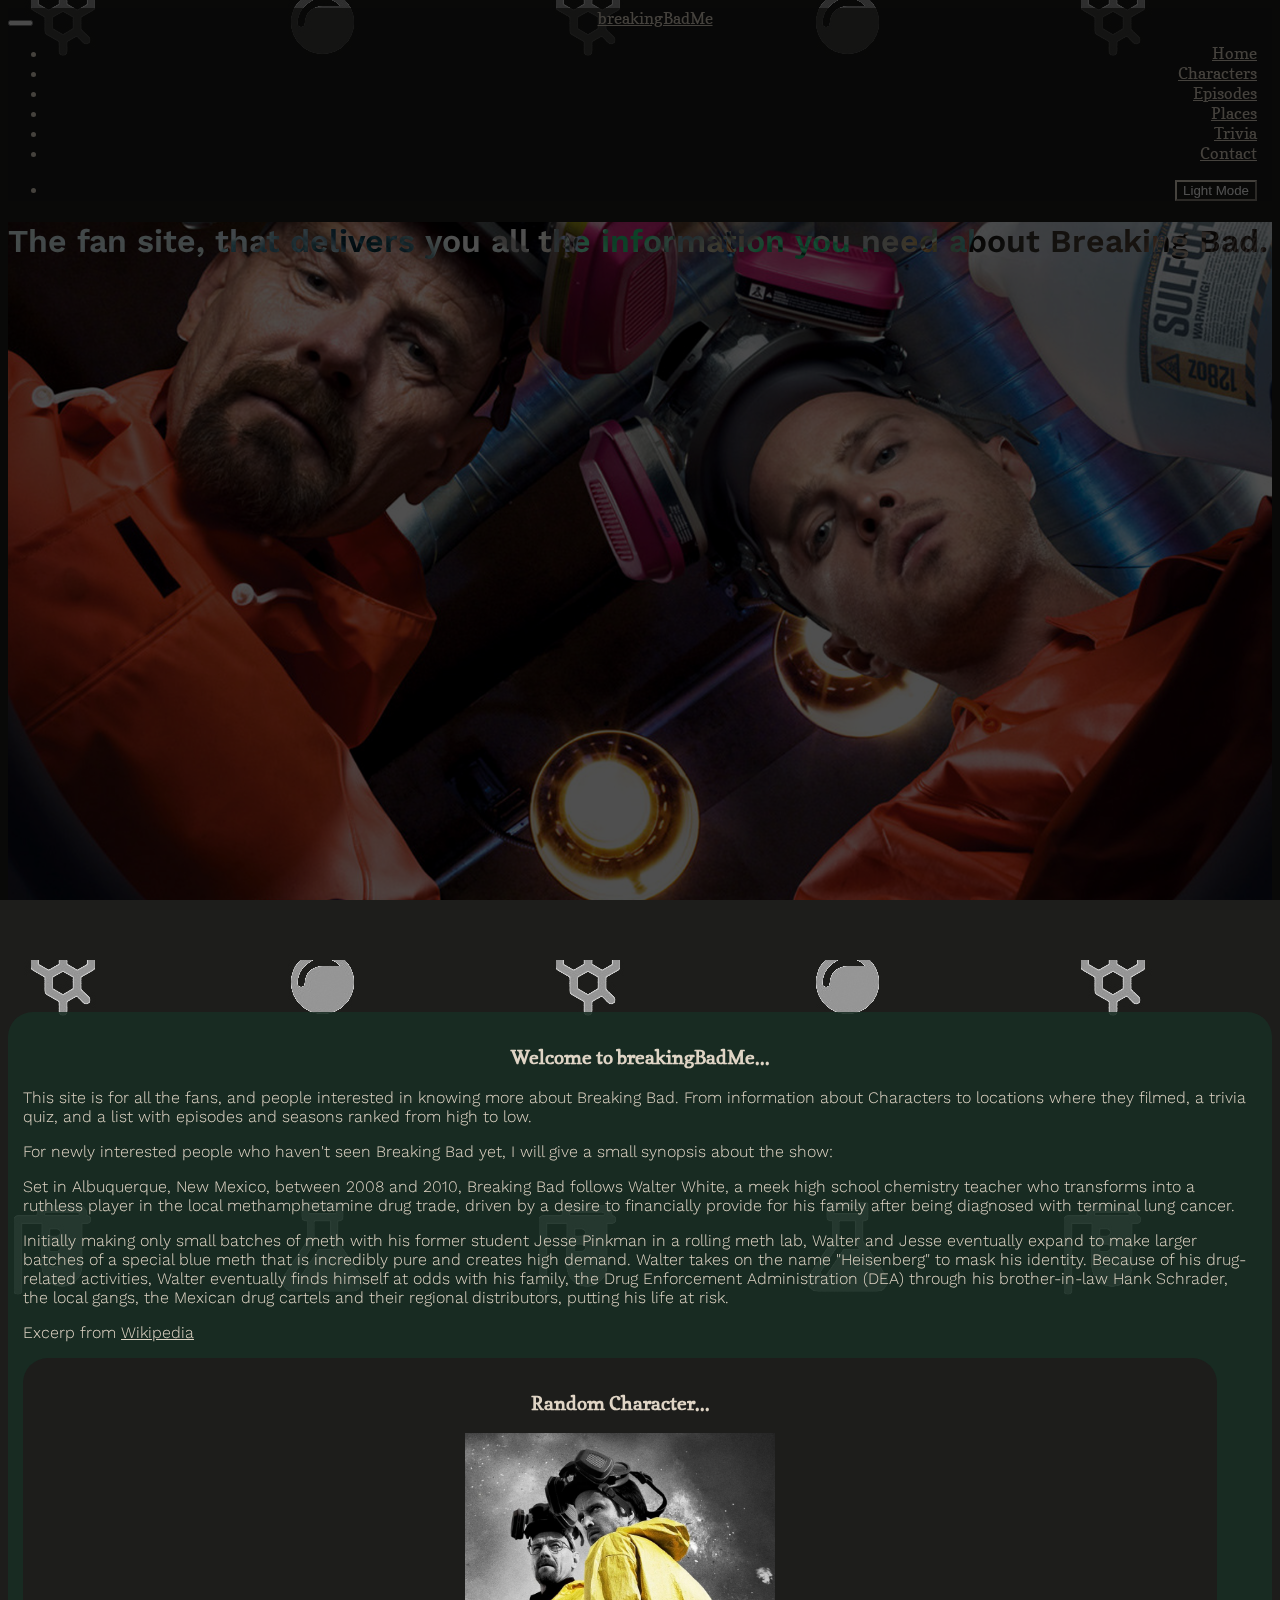
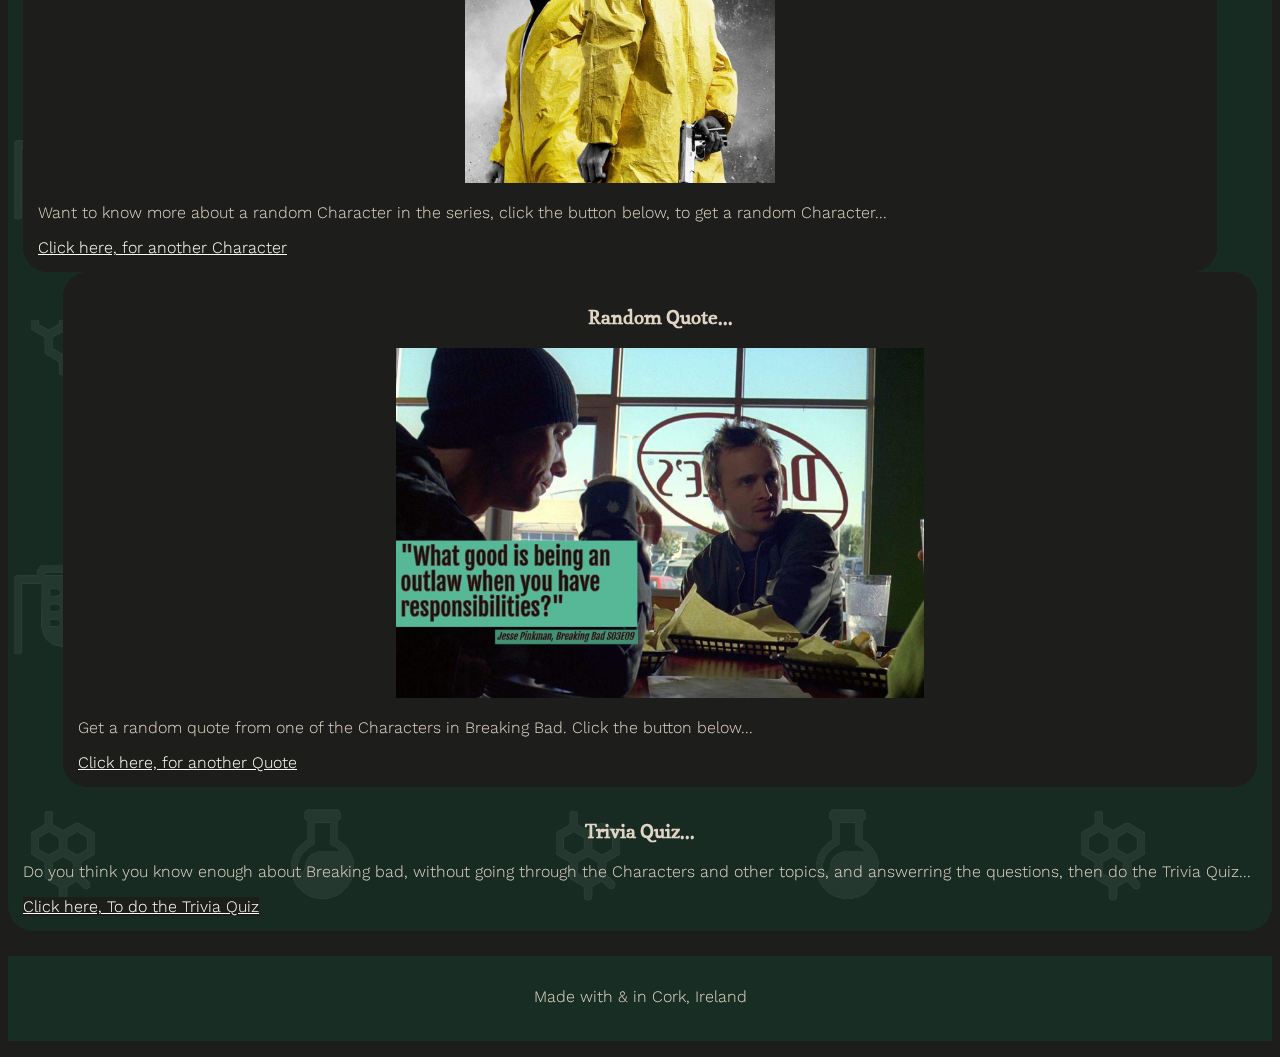
==== commit 261d56e6: "added loader code to pages" ====
--- a/index.html
+++ b/index.html
@@ -42,7 +42,8 @@
 </head>
 
 <body onLoad="loadQoutes(); loadChars(); randomBackground();">
-
+    <!-- loader to allow overlay over page, until all is loaded in -->
+    <div class="loader"></div>
     <!-- Start of header section (Navbar etc.) -->
     <header>
         <!-- Start Credit Codeply: https://www.codeply.com/p/P0KN7DNsEq -->
@@ -93,9 +94,6 @@
                 <div class="col-8">
                     <h1 class="mainSectionIntroText">The fan site, that delivers you all the information you need about
                         Breaking Bad.</h1>
-                </div>
-                <div class="col-12">
-                    <i class="fas fa-mouse"></i>
                 </div>
             </div>
             <!-- Start main body content -->
@@ -190,20 +188,16 @@
     <!-- End of footer section -->
 
     <!-- JavaScript scripts (libraries, own) -->
-    <script src="https://code.jquery.com/jquery-3.5.1.min.js"
-        integrity="sha256-9/aliU8dGd2tb6OSsuzixeV4y/faTqgFtohetphbbj0=" crossorigin="anonymous"></script>
-    <!-- JQuery 3.5.1 -->
-    <script src="https://cdn.jsdelivr.net/npm/@popperjs/core@2.6.0/dist/umd/popper.min.js"
-        integrity="sha384-KsvD1yqQ1/1+IA7gi3P0tyJcT3vR+NdBTt13hSJ2lnve8agRGXTTyNaBYmCR/Nwi" crossorigin="anonymous">
-    </script> <!-- Bootstrap popperJS -->
-    <script src="https://cdn.jsdelivr.net/npm/bootstrap@5.0.0-beta2/dist/js/bootstrap.min.js"
-        integrity="sha384-nsg8ua9HAw1y0W1btsyWgBklPnCUAFLuTMS2G72MMONqmOymq585AcH49TLBQObG" crossorigin="anonymous">
+    <script src="https://code.jquery.com/jquery-3.5.1.js"></script> <!-- JQuery 3.5.1 -->
+    <script src="assets/js/loader.js"></script>
+    <!-- Loader script, before all others, after JQuery, to load until page is fully loaded -->
+    <script src="https://cdn.jsdelivr.net/npm/bootstrap@5.0.0-beta2/dist/js/bootstrap.bundle.min.js"
+        integrity="sha384-b5kHyXgcpbZJO/tY9Ul7kGkf1S0CWuKcCD38l8YkeH8z8QjE0GmW1gYU5S9FOnJ0" crossorigin="anonymous">
     </script> <!-- Bootstrap bootstrapJS -->
     <script src="assets/js/charactersQuoteScript.js"></script> <!-- Characters / Quote script -->
     <script src="assets/js/themeswitcher.js"></script> <!-- Dark / Light theme toggler script -->
     <script src="assets/js/closingMenus.js"></script>
     <!-- ClosingMenu's script (navbar button onclick, episodes list) -->
-
 </body>
 
 </html>--- a/assets/css/darkstyle.css
+++ b/assets/css/darkstyle.css
@@ -10,6 +10,18 @@
 font-family: 'Work Sans', sans-serif; - 300 for texts.*/
 
 /* ==================== General styling */
+/* Loader as first, to allow it to load fastest */
+.loader {
+    position: fixed;
+    left: 0px;
+    top: 0px;
+    width: 100%;
+    height: 100%;
+    z-index: 9999;
+    background: url(https://media.giphy.com/media/HhWG41ntlV6UM/source.gif) 50% 50% no-repeat;
+    background-color: black;
+}
+
 body {
     background: url(../images/darkStylePatternBackground.jpg);
     background-repeat: repeat;
@@ -253,6 +265,10 @@
     margin-top: 15px;
 }
 
+.modal {
+    color: black;
+}
+
 /* ==================== Media Queriesss */
 /* iPhone X etc ===== */
 @media only screen and (min-width: 375px) {
@@ -269,11 +285,6 @@
     }
 }
 
-/* Small devices (portrait tablets and large phones, 600px and up) */
-@media only screen and (min-width: 600px) {
-    ...
-}
-
 /* Medium devices (landscape tablets, 768px and up) */
 @media only screen and (min-width: 768px) {
     .contactImage {
